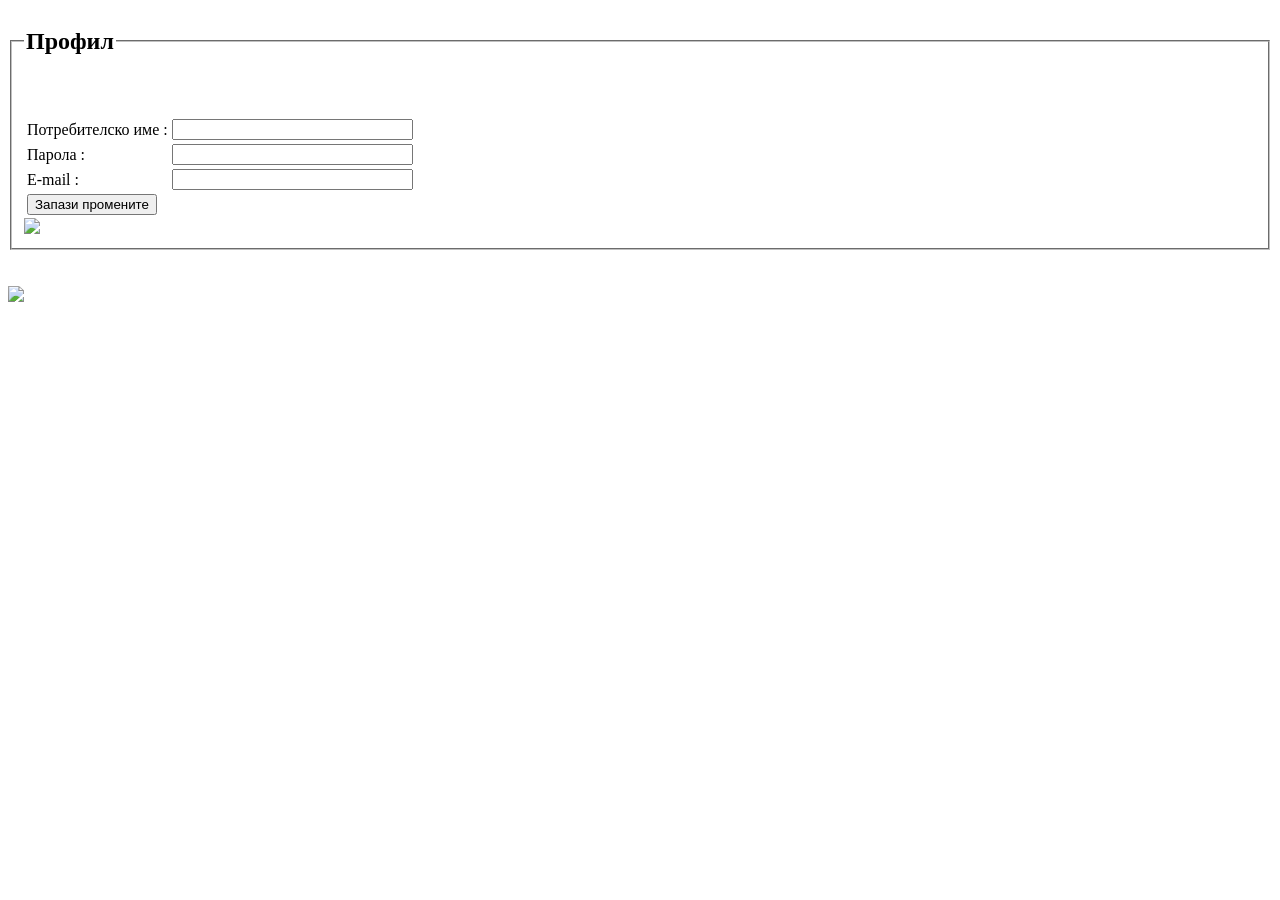
==== Project-MVC/View/profile.html @ 1ef622f5 "Add files via upload" ====
<!DOCTYPE html>
<html lang="en">
<head>
    <meta charset="UTF-8">
    <title>Title</title>
    <link href="../View/assets/style.css">
</head>
<body>
<div class="profitable">

        <fieldset class="profitable">
            <legend><h2>Профил</h2></legend>
            <br><br>
            <table class="profitable">
                <form action="../Controller/indexController.php" method="post">

                    <tr>
                        <td>Потребителско име : </td>  <td><input type="text" size="28" name="username"></td>
                    </tr>
                    <tr>
                        <td>Парола : </td><td><input type="password" size="28" name="password"></td>
                    </tr>
                    <tr>
                        <td>E-mail :</td> <td> <input type="email" size="28" name="email"></td>
                    </tr>
                    <td> <input id="profilesubmit" type="submit" name="save_profile" value="Запази промените"></td>

                </form>
            </table>
            <img src="https://karlovobusiness.com/wp-content/uploads/2017/10/20-33.png">
        </fieldset>

        <br>
        <br>
    </div>
<img src="https://karlovobusiness.com/wp-content/uploads/2017/10/20-33.png">



</body>
</html>
---- Project-MVC/View/assets/style.css ----
/*html,body{*/
/*width:1254px;*/
/*height: auto;*/
/*background-color:whitesmoke;*/
/*}*/
/*#bground {*/
/*background-image: url("https://images.videoclip.bg/Img/Thumbs/642665_2_360.jpeg");*/
/*background-repeat:  no-repeat;*/
/*background-size:  cover;*/
/*background-attachment: fixed;*/
/*background-position:  center;*/
/*}*/
/*.header{*/
/*height: 170px;*/
/*width: 100%;*/
/*border-color:whitesmoke;*/

/*background-color: gainsboro;*/


/*padding-left: 2%;*/
/*padding-top: 1%;*/

/*}*/
/*#logo{*/
/*color: goldenrod;*/
/*font-style: oblique;*/
/*}*/
/*.logo{*/
/*border-radius: 5%;*/
/*border-style: double;*/

/*width: 29%;*/
/*padding-left: 2%;*/
/*background-color:gray;*/
/*display: inline-block;*/
/*}*/
/*.name{*/
/*display: inline-block;*/
/*padding-left: 5%;*/
/*padding-top: 1%;*/
/*}*/
/*.register{*/
/*width:50%;*/
/*background-color:gray;*/
/*border-radius: 5%;*/
/*margin-top: 2%;*/
/*margin: auto;*/
/*border: 3px solid goldenrod;*/
/*padding: 10px;*/
/*}*/
/*.login{*/
/*width:50%;*/
/*background-color: gray;*/

/*}*/
/*.or{*/

/*color:goldenrod;*/
/*text-decoration: none;*/
/*padding: .5em 2em;*/
/*outline: none;*/
/*border-width: 2px 0;*/
/*border-style: solid none;*/
/*border-color: goldenrod;*/
/*border-radius: 6px;*/
/*background: grey;*/
/*transition: 0.2s;*/

/*margin-left: 2em;*/
/*text-align: -moz-center;*/
/*float: left;*/
/*}*/
/*.or:hover{*/
/*background: whitesmoke;*/
/*}*/
/*.or:active {*/
/*background: gray;*/
/*}*/
/*.contact{*/
/*border-radius: 5px;*/
/*background-color: gray;*/
/*padding: 20px;*/
/*}*/
/*#second{*/
/*width:30%;*/
/*height:13%;*/
/*margin-left: 1%;*/
/*margin_right:1%;*/
/*background :whitesmoke;*/
/*border-style: inset;*/
/*border-color: goldenrod;*/
/*margin-top: 2%;*/
/*display: inline-block;*/
/*}*/
/*#secondinner{*/

/*height:30%;*/
/*background-color: gainsboro;*/
/*padding-top: 1%;*/
/*padding-left: 4%*/
/*}*/
/*#third{*/
/*width:30%;*/
/*height:13%;*/
/*margin-left: 1%;*/
/*margin_right:1%;*/
/*background : whitesmoke;*/
/*border-style: inset;*/
/*border-color: goldenrod;*/
/*margin-top: 2%;*/
/*display: inline-block;*/
/*}*/
/*#thirdinner{*/

/*height: 30%;*/
/*background-color: gainsboro;*/
/*padding-top: 1%;*/
/*padding-left: 4%;*/
/*}*/
/*#firstpar{*/
/*padding-left: 3%;*/
/*padding-right:3%;*/
/*}*/
/*#secondpar{*/
/*padding-left: 4%;*/
/*padding-right: 4%;*/
/*}*/
/*#thirdpar{*/
/*padding-left: 4%;*/
/*padding-right: 4%;*/
/*}*/
/*#first {*/
/*width:30%;*/
/*height:13%;*/

/*margin-left: 1%;*/
/*margin_right:1%;*/
/*background : whitesmoke;*/
/*border-style: inset;*/
/*border-color: goldenrod;*/
/*display: inline-block;*/
/*}*/
/*#inner {*/

/*height: 30%;*/
/*background-color: gainsboro;*/
/*padding-top: 1%;*/
/*padding-left: 4%;*/
/*}*/



/*#main{*/
/*height: 400px;*/
/*}*/

/*#head{*/
/*margin-top: 1%;*/
/*}*/
/*#imgh{*/
/*display: inline-block;*/
/*float:right;*/
/*margin-top: 1%;*/
/*margin-left: 0.5%;*/
/*}*/
/*ul {*/
/*list-style-type: none;*/
/*margin: 0;*/
/*padding: 0;*/
/*width: 300px;*/
/*background-color: gray;*/
/*border: 1px solid goldenrod;*/
/*margin-left: 5%;*/
/*border-radius: 5%;*/
/*}*/


/*li a {*/
/*display: block;*/
/*color: #000;*/
/*padding: 8px 16px;*/
/*text-decoration: none;*/
/*}*/

/*li {*/
/*text-align: left;*/
/*border-bottom: 1px solid #555;*/
/*}*/

/*li:last-child {*/
/*border-bottom: none;*/
/*}*/

/*li a.active {*/
/*background-color: goldenrod;*/
/*color: white;*/
/*}*/

/*li a:hover:not(.active) {*/
/*background-color: #555;*/
/*color: white;*/
/*}*/
/*.article{*/
/*margin-top: 1%;*/
/*display: block;*/
/*float: left;*/
/*}*/
/*.dropdown {*/
/*position: relative;*/
/*display: inline-block;*/

/*}*/

/*.dropdown-content {*/
/*display: none;*/
/*position: absolute;*/
/*background-color: GREY;*/
/*min-width: 160px;*/
/*box-shadow: 0px 8px 16px 0px rgba(0,0,0,0.2);*/
/*z-index: 1;*/
/*}*/

/*.dropdown-content a {*/
/*color:goldenrod;*/
/*padding: 12px 16px;*/
/*text-decoration: none;*/
/*display: block;*/
/*}*/

/*.dropdown-content a:hover {background-color: goldenrod}*/

/*.dropdown:hover .dropdown-content {*/
/*display: block;*/
/*}*/

/*.dropdown:hover .dropbtn {*/
/*background-color: goldenrod;*/
/*}*/
/*.center {*/
/*margin: auto;*/
/*width: 50%;*/
/*border: 3px solid green;*/
/*padding: 10px;*/
/*}*/
/*#ok{*/
/*margin-left: 33%;*/
/*width: 50%;*/

/*padding: 10px;*/
/*}*/

html,body{
    width:1254px;
    height: auto;
    background-color:whitesmoke;
}
/*button home(kashtichka*/
.btn {
    background-color: grey;
    border: none;
    color: white;
    padding: 12px 16px;
    font-size: 16px;
    cursor: pointer;
}

/* Darker background on mouse-over */
.btn:hover {
    background-color: goldenrod;
}
/*........................................................*/
#bground {
    background-image: url("https://images.videoclip.bg/Img/Thumbs/642665_2_360.jpeg");
    background-repeat:  no-repeat;
    background-size:  cover;
    background-attachment: fixed;
    background-position:  center;
}
/*color letters left form*/
.cmenu{
    color: goldenrod;
}
#authorized {

    font-family: Vivaldi;
    padding-top: 0%;
    color: goldenrod;
    padding-left: 1%;
}

.header{
    height: 170px;
    width: 98%;
    border-color:whitesmoke;

    background-color: gainsboro;


    padding-left: 2%;
    padding-top: 1%;

}
#photo{
    float: right;
    margin-top: 0%;
}
#logo1{
    color: goldenrod;
    font-style: oblique;
}
#logo{
    color: goldenrod;
    font-style: oblique;
}
.logo{
    border-radius: 5%;
    border-style: double;

    width: 29%;
    padding-left: 2%;
    background-color:gray;
    display: inline-block;
}
.name{
    display: inline-block;
    padding-left: 5%;
    padding-top: 1%;
}
.register{
    width:50%;
    background-color:gray;
    border-radius: 5%;
    margin-top: 6%;
    border: 3px solid goldenrod;
    padding: 10px;
    margin-left: 25%;
}
.regyet{
    width:50%;
    margin-left: 25%;
    display: inline-block;
}
/*.login{*/
/*width:50%;*/
/*background-color: gray;*/
/*border-radius: 5%;*/
/*margin-top: 6%;*/
/*border: 3px solid goldenrod;*/
/*padding: 10px;*/

/*}*/
.or{
    color:goldenrod;
    text-decoration: none;
    padding: .5em 2em;
    outline: none;
    border-width: 2px 0;
    border-style: solid none;
    border-color: goldenrod;
    border-radius: 6px;
    background: grey;
    transition: 0.2s;

    margin-left: 2em;
    text-align: -moz-center;
    float: left;
}
.or:hover{
    background: whitesmoke;
}
.or:active {
    background: gray;
}
.navbutton{
    width: 9%;
}
.contact{
    border-radius: 5px;
    background-color: gray;
    padding: 20px;
}
/*css footer*/
#second{
    width:30%;
    height:13%;
    margin-left: 3.5%;
    margin_right:1%;
    margin-top: 2%;
    background :whitesmoke;
    border-style: inset;
    border-color: goldenrod;
    margin-top: 2%;
    display: inline-block;
    float: left;
}
#secondinner{

    height:30%;
    background-color: gainsboro;
    padding-top: 1%;
    padding-left: 4%
}
#third{
    width:30%;
    height:13%;
    margin-left: 3.5%;
    margin_right:0%;
    background : whitesmoke;
    border-style: inset;
    border-color: goldenrod;
    margin-top: 2%;
    display: inline-block;
}
#thirdinner{

    height: 30%;
    background-color: gainsboro;
    padding-top: 1%;
    padding-left: 4%;
}
#firstpar{
    padding-left: 3%;
    padding-right:3%;
}
#secondpar{
    padding-left: 4%;
    padding-right: 4%;
}
#thirdpar {
    padding-left: 4%;
    padding-right: 4%;
}
#f{
    display: inline-block;
}

#first {
    width:30%;
    height:13%;

    margin-left: 1%;
    margin_right:1%;
    margin-top: 2%;
    background : whitesmoke;
    border-style: inset;
    border-color: goldenrod;
    display: inline-block;
    float: left;

}
#inner {

    height: 30%;
    background-color: gainsboro;
    padding-top: 1%;
    padding-left: 4%;
}



#main{
    height: 400px;
}

#head{
    margin-top: 1%;
    width: 100%;

}
#imgh{
    display: inline-block;
    float:right;
    margin-top: 1%;
    margin-left: 0.5%;
}
ul {
    list-style-type: none;
    margin: 0;
    padding: 0;
    width: 300px;
    background-color: gray;
    border: 1px solid goldenrod;
    margin-left: 5%;
    border-radius: 5%;
}


li a {
    display: block;
    color: #000;
    padding: 8px 16px;
    text-decoration: none;
}

li {
    text-align: left;
    border-bottom: 1px solid #555;
}

li:last-child {
    border-bottom: none;
}

li a.active {
    background-color: goldenrod;
    color: white;
}

li a:hover:not(.active) {
    background-color: #555;
    color: white;
}
.article{
    margin-top: 1%;
    display: block;
    float: left;
}
.dropdown {
    position: relative;
    display: inline-block;

}

.dropdown-content {
    display: none;
    position: absolute;
    background-color: GREY;
    min-width: 160px;
    box-shadow: 0px 8px 16px 0px rgba(0,0,0,0.2);
    z-index: 1;
}

.dropdown-content a {
    color:goldenrod;
    padding: 12px 16px;
    text-decoration: none;
    display: block;
}

.dropdown-content a:hover {background-color: goldenrod}

.dropdown:hover .dropdown-content {
    display: block;
}

.dropdown:hover .dropbtn {
    background-color: goldenrod;
}
.center {
    margin: auto;
    width: 50%;
    border: 3px solid green;
    padding: 10px;
}
#ok{
    margin-left: 33%;
    width: 50%;

    padding: 10px;
}

/*button footer vij oshte*/
body {font-family: Arial, Helvetica, sans-serif;}

/* The Modal (background) */
.modal {
    display: none; /* Hidden by default */
    position: fixed; /* Stay in place */
    z-index: 1; /* Sit on top */
    padding-top: 100px; /* Location of the box */
    left: 0;
    top: 0;
    width: 100%; /* Full width */
    height: 100%; /* Full height */
    overflow: auto; /* Enable scroll if needed */
    background-color: rgb(0,0,0); /* Fallback color */
    background-color: rgba(0,0,0,0.4); /* Black w/ opacity */
}

/* Modal Content */
.modal-content {
    position: relative;
    background-color: gainsboro;
    margin: auto;
    padding: 0;
    border: 1px solid #888;
    width: 80%;
    box-shadow: 0 4px 8px 0 rgba(0,0,0,0.2),0 6px 20px 0 rgba(0,0,0,0.19);
    -webkit-animation-name: animatetop;
    -webkit-animation-duration: 0.4s;
    animation-name: animatetop;
    animation-duration: 0.4s
}

/* Add Animation */
@-webkit-keyframes animatetop {
    from {top:-300px; opacity:0}
    to {top:0; opacity:1}
}

@keyframes animatetop {
    from {top:-300px; opacity:0}
    to {top:0; opacity:1}
}

/* The Close Button */
.close {
    color: black;
    float: right;
    font-size: 28px;
    font-weight: bold;
}

.close:hover,
.close:focus {
    color: #000;
    text-decoration: none;
    cursor: pointer;
}

.modal-header {
    padding: 2px 16px;
    background-color: goldenrod;
    color:black;
}

.modal-body {padding: 2px 16px;}

.modal-footer {
    padding: 2px 16px;
    background-color: goldenrod;
    color: black;
}
.home{

    display:inline-block;
    color:goldenrod;
    text-decoration: none;
    padding: .5em 2em;
    outline: none;
    border-width: 2px 0;
    border-style: solid none;
    border-color: goldenrod;
    border-radius: 6px;
    background: gray;
    transition: 0.2s;
    padding-left: 7em;
    margin-left: 5em;
    text-align: -moz-center;
}
.home:hover{
    background: gray;
}
.home:active{
    background: goldenrod;
}
/*css forma contacts*/
input[type=text], select {
    width: 100%;
    padding: 12px 20px;
    margin: 8px 0;
    display: inline-block;
    border: grey;
    border-radius: 4px;
    box-sizing: border-box;
}

input[type=submit] {
    width: 100%;
    background-color: gray;
    color: white;
    padding: 14px 20px;
    margin: 8px 0;
    border: none;
    border-radius: 4px;
    cursor: pointer;
}

input[type=submit]:hover {
    background-color: darkgray;
}
/*header left form*/
.active{
    text-align: center;
}

/*table profile*/
.profitable{

    color: goldenrod;
    width:50%;
    background-color:gray;
    border-radius: 5%;
    margin-top: 6%;
    border: 3px solid goldenrod;
    padding: 10px;
    margin-left: 1%;
}
#profilesubmit{
    color:goldenrod;
    border: 3px solid goldenrod;
    border-radius: 5%;

}
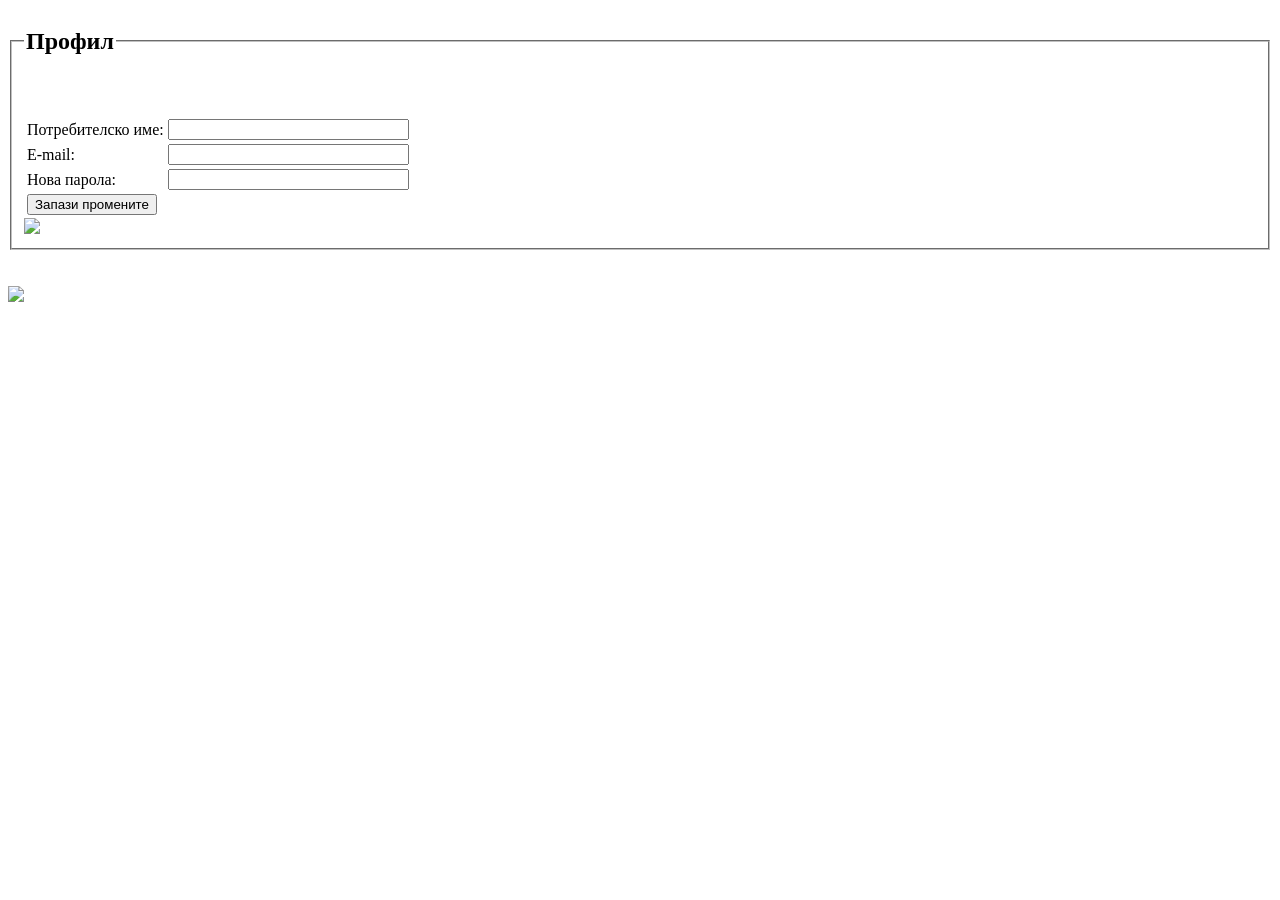
==== commit 5bd2233d: "Made profile page for editing users data. And some changes in registerController for data validation" ====
--- a/Project-MVC/View/profile.html
+++ b/Project-MVC/View/profile.html
@@ -6,23 +6,28 @@
     <link href="../View/assets/style.css">
 </head>
 <body>
+
 <div class="profitable">
 
         <fieldset class="profitable">
             <legend><h2>Профил</h2></legend>
             <br><br>
             <table class="profitable">
-                <form action="../Controller/indexController.php" method="post">
+                <form action="../Controller/saveProfileController.php" method="post">
 
                     <tr>
-                        <td>Потребителско име : </td>  <td><input type="text" size="28" name="username"></td>
+                        <td>Потребителско име: </td>  <td><input id="username" type="text" size="28" name="username" ></td>
                     </tr>
                     <tr>
-                        <td>Парола : </td><td><input type="password" size="28" name="password"></td>
+                        <td>E-mail:</td> <td> <input id="email" type="email" size="28" name="email"></td>
                     </tr>
+                    <!--<tr>-->
+                        <!--<td>Парола: </td><td><input id="password" type="password" size="28" name="password"></td>-->
+                    <!--</tr>-->
                     <tr>
-                        <td>E-mail :</td> <td> <input type="email" size="28" name="email"></td>
+                        <td>Нова парола: </td><td><input id="new_password" type="password" size="28" name="new_password"></td>
                     </tr>
+
                     <td> <input id="profilesubmit" type="submit" name="save_profile" value="Запази промените"></td>
 
                 </form>
@@ -31,11 +36,42 @@
         </fieldset>
 
         <br>
-        <br>
-    </div>
+    <br>
+</div>
 <img src="https://karlovobusiness.com/wp-content/uploads/2017/10/20-33.png">
 
+<script>
 
+    var request = new XMLHttpRequest();
+    request.open("get", "../Controller/editProfileController.php");
+    request.onreadystatechange = function (ev) {
+    if (this.readyState == 4 && this.status == 200) {
+        console.log(this.responseText)
+        var result = JSON.parse(this.responseText); //this.responseText e json, върнат от function getLoggedUserFromDB ($email) през editProfileController.php
+        console.log (result)
+
+
+        document.getElementById("username").setAttribute("value", result.username)
+//        document.getElementById("password").setAttribute("value", result.password)
+        document.getElementById("email").setAttribute("value", result.email)
+
+        //handle response
+//        var div = document.getElementById("weather");
+//        div.innerHTML = "";
+//        var result = JSON.parse(this.responseText);
+//        var ul = document.createElement("ul");
+//
+//        for (var key in result) {
+//            var li = document.createElement("li");
+//            li.innerHTML = key + ":  " + result[key];
+//            ul.appendChild(li);
+//        }
+//        div.appendChild(ul);
+    }
+}
+request.send();
+
+</script>
 
 </body>
 </html>
